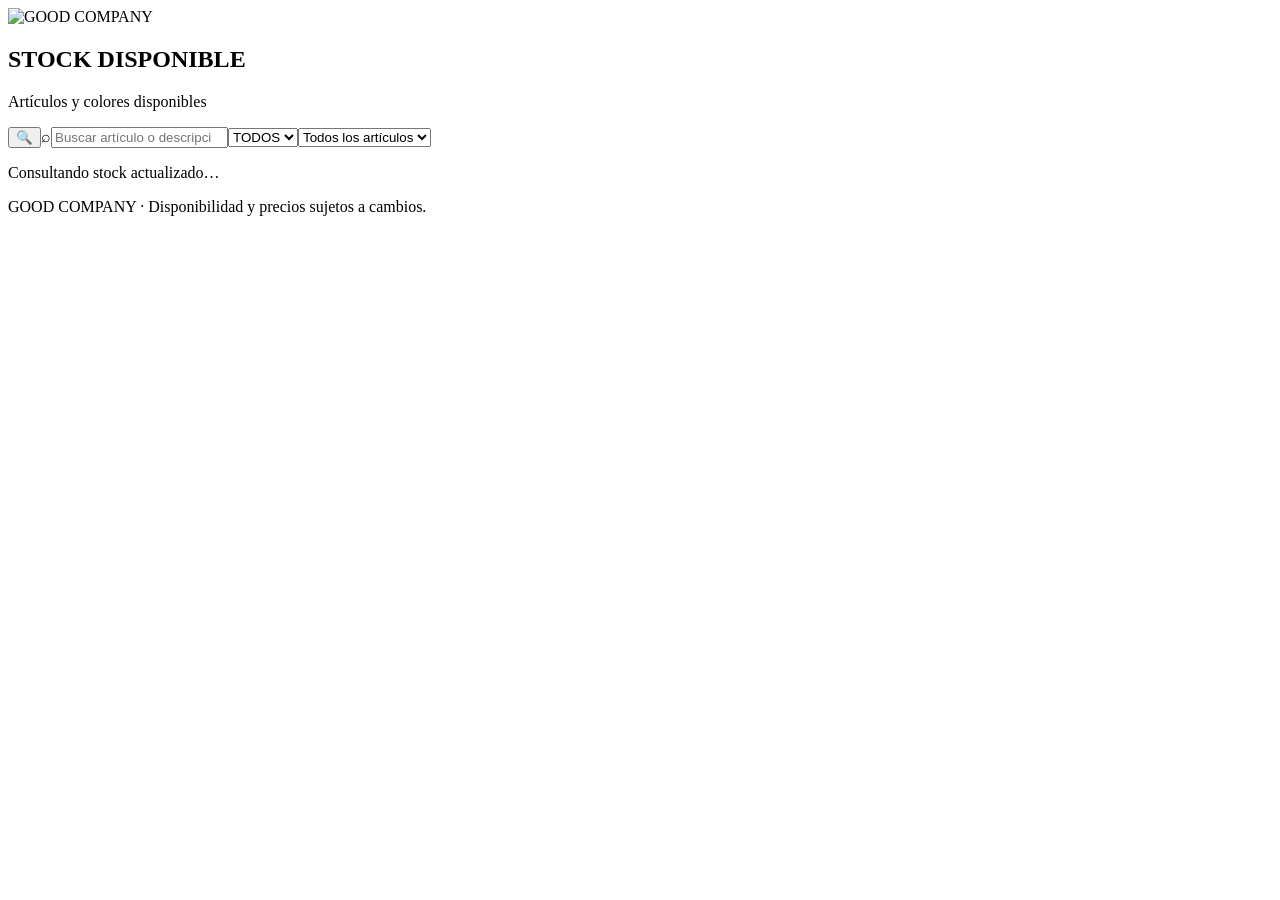
==== public/index.html @ c395c057 "Add files via upload" ====
<!doctype html><html lang="es"><head><meta charset="utf-8"><meta name="viewport" content="width=device-width,initial-scale=1"><meta name="theme-color" content="#061120"><title>Stock disponible | Good Company</title><meta name="description" content="Consultá nuestros artículos, colores disponibles y precios actualizados."><meta property="og:type" content="website"><meta property="og:locale" content="es_AR"><meta property="og:site_name" content="GOOD COMPANY"><meta property="og:title" content="GOOD COMPANY | Catálogo Online"><meta property="og:description" content="Consultá nuestros artículos, colores disponibles y precios actualizados."><meta property="og:image" content="https://goodcompany-stock-online.pages.dev/gc-vista-whatsapp-20261023.png"><meta property="og:image:width" content="1200"><meta property="og:image:height" content="630"><meta name="twitter:card" content="summary_large_image"><meta name="twitter:image" content="https://goodcompany-stock-online.pages.dev/gc-vista-whatsapp-20261023.png"><link rel="stylesheet" href="/style.css"><link rel="stylesheet" href="/mobile.css" media="(max-width: 768px)"></head><body>
<header class="site-head"><div class="head-inner"><img id="promo-banner" alt="Banner promocional Good Company" hidden><img class="brand" src="https://pedidosgoodcompany.com.ar/assets/images/logo.png" alt="GOOD COMPANY"></div></header>
<section class="hero"><h1>STOCK DISPONIBLE</h1><p>Artículos y colores disponibles</p></section>
<main><div class="tools"><button id="search-toggle" class="search-toggle" type="button" aria-label="Abrir búsqueda" aria-expanded="false">🔍</button><label class="searchbox"><span aria-hidden="true">⌕</span><input type="search" id="search" placeholder="Buscar artículo o descripción…" aria-label="Buscar artículo o descripción"></label><select id="color-filter" aria-label="FILTRAR POR COLOR" title="FILTRAR POR COLOR"><option value="">TODOS</option></select><select id="filter" aria-label="Filtrar por categoría"><option value="all">Todos los artículos</option><option value="national">Línea nacional</option><option value="imported">Importados</option><option value="offers">Ofertas</option></select></div><div class="statusline"><p id="status" role="status">Consultando stock actualizado…</p></div><div id="catalog"></div><footer>GOOD COMPANY · Disponibilidad y precios sujetos a cambios.</footer></main><script src="/app.js"></script><script src="/banner.js" defer></script></body></html>
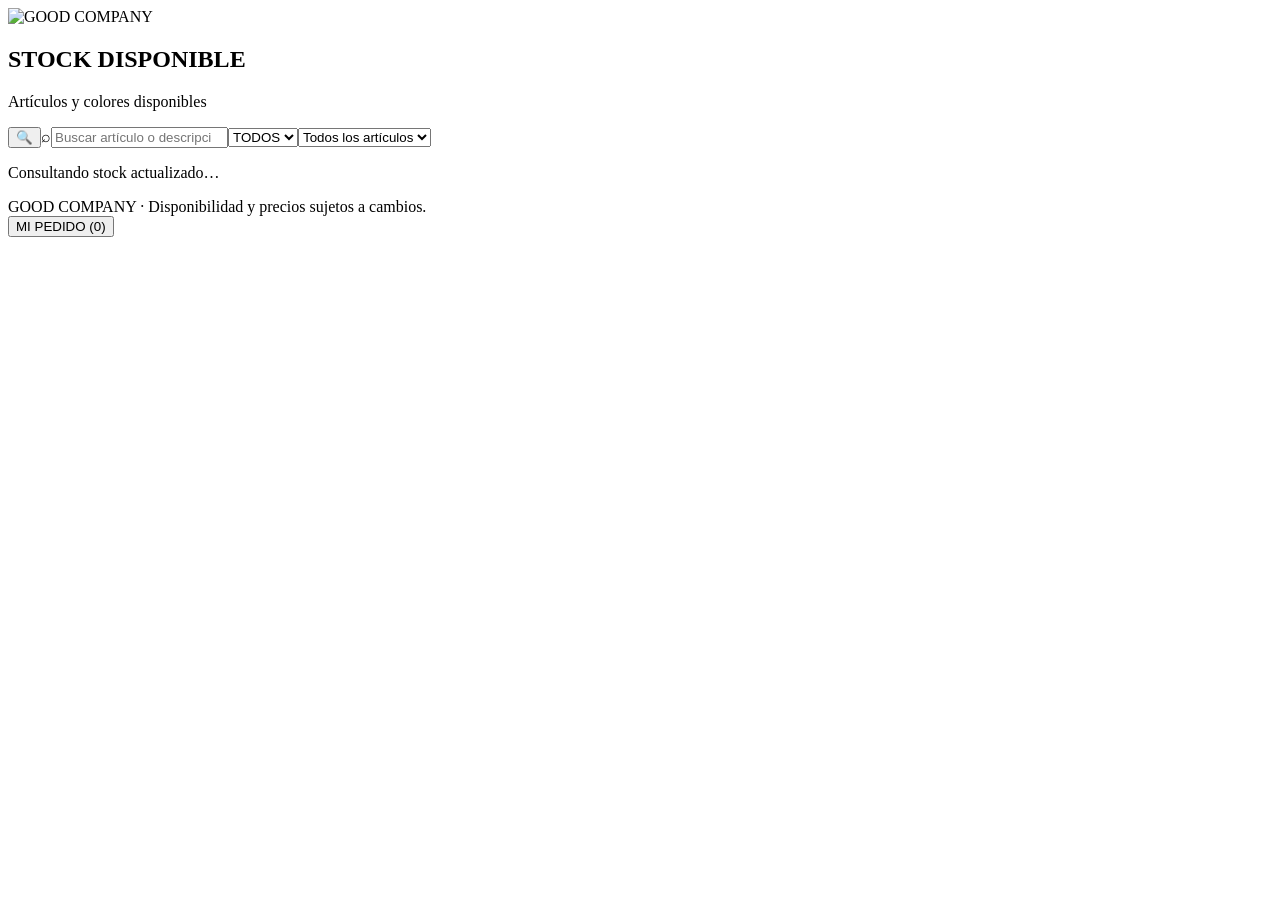
==== commit fc543e79: "Add files via upload" ====
--- a/public/index.html
+++ b/public/index.html
@@ -1,4 +1,6 @@
 <!doctype html><html lang="es"><head><meta charset="utf-8"><meta name="viewport" content="width=device-width,initial-scale=1"><meta name="theme-color" content="#061120"><title>Stock disponible | Good Company</title><meta name="description" content="Consultá nuestros artículos, colores disponibles y precios actualizados."><meta property="og:type" content="website"><meta property="og:locale" content="es_AR"><meta property="og:site_name" content="GOOD COMPANY"><meta property="og:title" content="GOOD COMPANY | Catálogo Online"><meta property="og:description" content="Consultá nuestros artículos, colores disponibles y precios actualizados."><meta property="og:image" content="https://goodcompany-stock-online.pages.dev/gc-vista-whatsapp-20261023.png"><meta property="og:image:width" content="1200"><meta property="og:image:height" content="630"><meta name="twitter:card" content="summary_large_image"><meta name="twitter:image" content="https://goodcompany-stock-online.pages.dev/gc-vista-whatsapp-20261023.png"><link rel="stylesheet" href="/style.css"><link rel="stylesheet" href="/mobile.css" media="(max-width: 768px)"></head><body>
 <header class="site-head"><div class="head-inner"><img id="promo-banner" alt="Banner promocional Good Company" hidden><img class="brand" src="https://pedidosgoodcompany.com.ar/assets/images/logo.png" alt="GOOD COMPANY"></div></header>
 <section class="hero"><h1>STOCK DISPONIBLE</h1><p>Artículos y colores disponibles</p></section>
-<main><div class="tools"><button id="search-toggle" class="search-toggle" type="button" aria-label="Abrir búsqueda" aria-expanded="false">🔍</button><label class="searchbox"><span aria-hidden="true">⌕</span><input type="search" id="search" placeholder="Buscar artículo o descripción…" aria-label="Buscar artículo o descripción"></label><select id="color-filter" aria-label="FILTRAR POR COLOR" title="FILTRAR POR COLOR"><option value="">TODOS</option></select><select id="filter" aria-label="Filtrar por categoría"><option value="all">Todos los artículos</option><option value="national">Línea nacional</option><option value="imported">Importados</option><option value="offers">Ofertas</option></select></div><div class="statusline"><p id="status" role="status">Consultando stock actualizado…</p></div><div id="catalog"></div><footer>GOOD COMPANY · Disponibilidad y precios sujetos a cambios.</footer></main><script src="/app.js"></script><script src="/banner.js" defer></script></body></html>+<main><div class="tools"><button id="search-toggle" class="search-toggle" type="button" aria-label="Abrir búsqueda" aria-expanded="false">🔍</button><label class="searchbox"><span aria-hidden="true">⌕</span><input type="search" id="search" placeholder="Buscar artículo o descripción…" aria-label="Buscar artículo o descripción"></label><select id="color-filter" aria-label="FILTRAR POR COLOR" title="FILTRAR POR COLOR"><option value="">TODOS</option></select><select id="filter" aria-label="Filtrar por categoría"><option value="all">Todos los artículos</option><option value="national">Línea nacional</option><option value="imported">Importados</option><option value="offers">Ofertas</option></select></div><div class="statusline"><p id="status" role="status">Consultando stock actualizado…</p></div><div id="catalog"></div><footer>GOOD COMPANY · Disponibilidad y precios sujetos a cambios.</footer></main><button id="gc-cart-button" class="gc-cart-button" type="button">MI PEDIDO (<span id="gc-cart-count">0</span>)</button>
+<dialog id="gc-product-modal" class="gc-dialog" aria-label="Elegir colores y cantidades"><button id="gc-product-close" class="gc-close" type="button" aria-label="Cerrar">✕</button><div id="gc-product-content"></div></dialog>
+<dialog id="gc-cart-modal" class="gc-dialog" aria-label="Mi pedido"><button id="gc-cart-close" class="gc-close" type="button" aria-label="Cerrar">✕</button><h2>MI PEDIDO</h2><div id="gc-cart-list"></div><p id="gc-cart-summary"></p><p class="gc-muted">Elegí el destino al finalizar tu pedido. Los precios se muestran sin IVA.</p><div class="gc-cart-actions"><button id="gc-cart-cancel" class="gc-cancel" type="button">ANULAR PEDIDO</button><button id="gc-cart-whatsapp" class="gc-whatsapp" type="button">ENVIAR POR WHATSAPP</button></div><button id="gc-cart-continue" class="gc-continue" type="button">SEGUIR COMPRANDO</button></dialog><dialog id="gc-cancel-modal" class="gc-dialog gc-confirm-dialog" aria-labelledby="gc-cancel-title" aria-describedby="gc-cancel-description"><h2 id="gc-cancel-title">¿ANULAR TODO EL PEDIDO?</h2><p id="gc-cancel-description" class="gc-confirm-description">Se eliminarán todos los artículos y cantidades del carrito.</p><div class="gc-confirm-actions"><button id="gc-cancel-back" class="gc-continue" type="button">VOLVER A MI PEDIDO</button><button id="gc-cancel-yes" class="gc-cancel" type="button">SÍ, ANULAR PEDIDO</button></div></dialog><dialog id="gc-destination-modal" class="gc-dialog gc-confirm-dialog gc-send-dialog" aria-labelledby="gc-destination-title"><button id="gc-destination-close" class="gc-close" type="button" aria-label="Cerrar">✕</button><h2 id="gc-destination-title">¿DÓNDE QUERÉS ENVIAR TU PEDIDO?</h2><div class="gc-send-option gc-send-good"><h3 class="gc-option-heading"><img src="/gc-symbol-original.png" alt="" aria-hidden="true"><span>GOOD COMPANY</span></h3><p>Enviá tu pedido directamente a Good Company solo si sos cliente registrado.</p><button id="gc-send-direct" class="gc-whatsapp" type="button" disabled>ENVIAR A GOOD COMPANY</button><p id="gc-direct-status" class="gc-send-status" role="status">Consultando número de ventas…</p></div><div class="gc-send-option gc-send-mayorista"><h3 class="gc-option-heading"><img src="/gc-symbol-original.png" alt="" aria-hidden="true"><span>MAYORISTA</span></h3><p>Seleccioná el contacto de tu mayorista en WhatsApp para enviarle tu pedido.</p><div class="gc-customer-fields"><label for="gc-customer-name">NOMBRE Y APELLIDO <span aria-hidden="true">*</span></label><input id="gc-customer-name" type="text" maxlength="90" autocomplete="name" placeholder="Ingresá tu nombre y apellido" required><p id="gc-customer-error" class="gc-customer-error" role="alert" hidden>Ingresá tu nombre y apellido para identificar el pedido.</p></div><button id="gc-send-wholesale" class="gc-continue" type="button">ENVIAR A MI MAYORISTA</button></div><button id="gc-destination-back" class="gc-continue" type="button">VOLVER A MI PEDIDO</button></dialog><dialog id="gc-sent-modal" class="gc-dialog gc-confirm-dialog" aria-labelledby="gc-sent-title"><h2 id="gc-sent-title">¿PUDISTE ENVIAR EL PEDIDO?</h2><p class="gc-confirm-description">Si ya lo enviaste por WhatsApp, confirmá para vaciar el carrito. Si no, conservamos tu pedido.</p><div class="gc-confirm-actions"><button id="gc-sent-no" class="gc-continue" type="button">NO, VOLVER AL PEDIDO</button><button id="gc-sent-yes" class="gc-whatsapp" type="button">SÍ, PEDIDO ENVIADO</button></div></dialog><script src="/app.js"></script><script src="/banner.js" defer></script></body></html>
